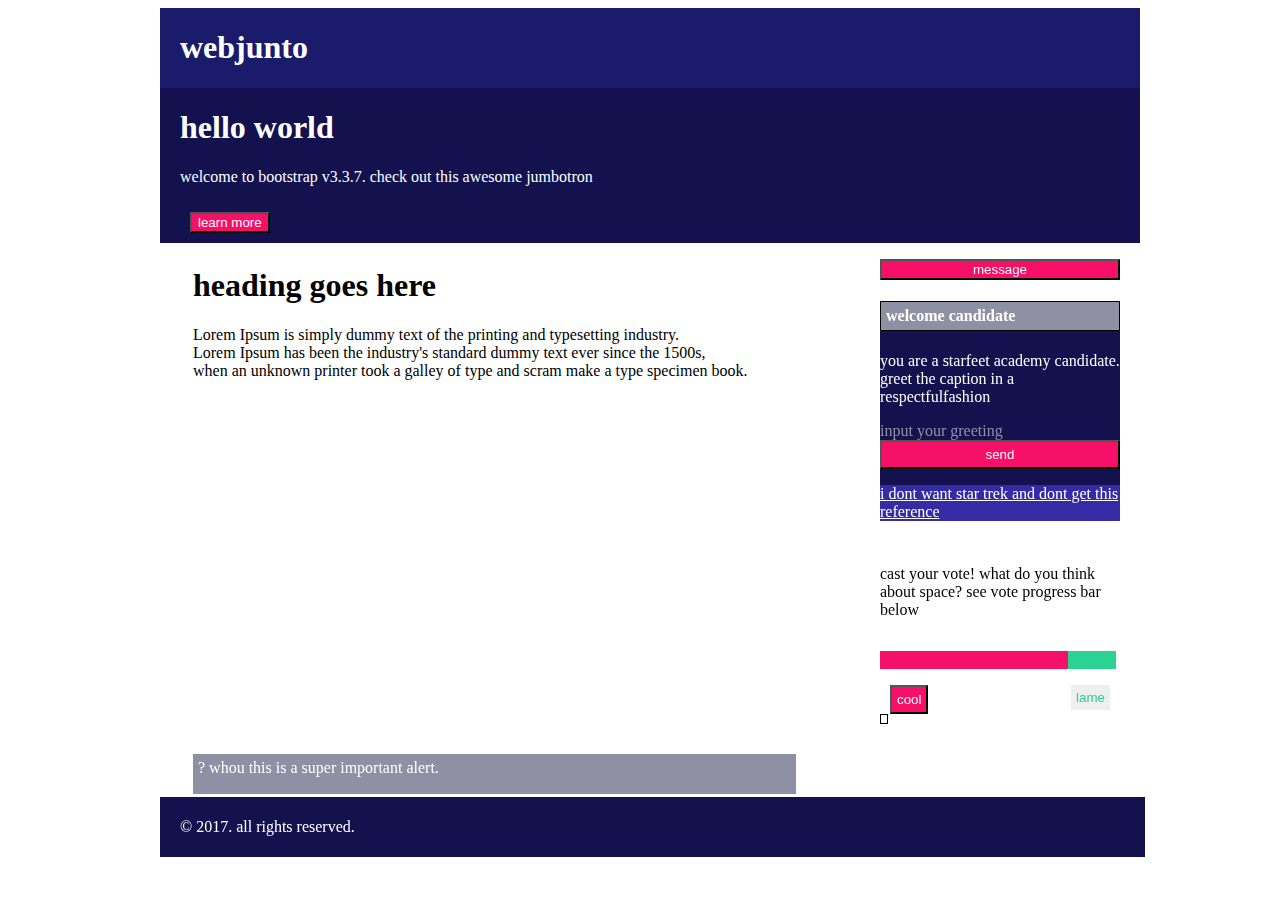
==== index.html @ 2160bade "lab5" ====
<!DOCTYPE html>
<html>
<head>

    <meta charset="utf-8">
    <meta name="viewport" content="width=device-width, initial-scale=1">
    <title>webjunto</title>
    <link rel="stylesheet" href="style.css">
</head>
<body>
<div class="container">
<div class="col-12 top-navigation">
    <h1>
        webjunto
    </h1>
</div>

<div class="col-12 logo">
    <h1>hello world</h1>
    <p>
        welcome to bootstrap v3.3.7. check out this awesome jumbotron
    </p>
    <button class="learn">
        learn more
    </button>
</div>  
<div class="col-6 main">
    <table class="urd">
        <tr>
            <td>
                <h1>heading goes here</h1>
            
                <p>
                    Lorem Ipsum is simply dummy text of the printing and typesetting industry. <br>
                    Lorem Ipsum has been the industry's standard dummy text ever since the 1500s, <br>
                    when an unknown printer took a galley of type and scram make a type specimen book.
                </p>
                <iframe width="600" height="350" src="https://www.youtube.com/embed/gX0CmJa5Gdk?si=sb7Ox7vC2_Pu5diT" title="YouTube video player" frameborder="0" allow="accelerometer; autoplay; clipboard-write; encrypted-media; gyroscope; picture-in-picture; web-share" referrerpolicy="strict-origin-when-cross-origin" allowfullscreen></iframe>
            </td>
        </tr>
        <tr>
            <td> 
                <div class="alert">
                    ? whou this is a super important alert.
                </div>
            </td>
        </tr>
           
    </table>
</div>
<div class="col-3 column3">
    <table class="ard" valign="top">
        <td>
            <tr>
                <p>
                    <button class="message">message </button>
                </p>
                <td>
                    <tr >
                        <div class="aside">
                            <h4 class="welcome">
                            welcome candidate
                        </h4>
                        <p class="greet">
                        you are a starfeet academy candidate. greet the caption in a respectfulfashion
                        </p>
                        <search class="input">input your greeting</search>
                        <button class="send">send</button>
                            <p class="response">
                               <u>i dont want star trek and dont get this reference</u> 
                            </p>
                        </div>
                    </tr>
                </td>
                <table class="tugs">
                    <td>
                        <tr>
                             <p>
                                cast your vote! what do you think about space? see vote progress bar below
                             </p>
                            <p class="ungu">...............................................</p>
                            <p class="ungu2">............</p>
                            <button class="cool">cool </button>
                            <button class="lame ">lame </button>
                        </tr>
                    </td>
                   
                </table>
            </tr>
        </td>
    </table>
</div>
    <div class="col-12 footer">
        <p>
            &copy; 2017. all rights reserved. 
        </p>
    </div>
</div>
</body>
</html>
---- style.css ----
img {
    object-fit: cover;
    width: 100%;
    }
    .test {
    width: 300px;
    height: 150px;
    border: 1px solid black;
    overflow: hidden;
    }
    div {
    min-height: 30px;
    }
    .container {
    margin: 0px auto;
    width: 960px;
    }
    .col-3 {
    float: left;
    width: calc(100% / 4);
    }
    .col-6 {
    float: left;
    width: calc(100% / (4/3));
    }
    .col-12 {
    float: left;
    width: calc(100% / 1);
    }
    .top-navigation {
    background-color: #1b1b6c;
    height: 5%;
    color: white;
    padding-left: 20px;
    }
    .logo {
    background-color: #13124f;
    color : white;
    padding-left: 20px;
    }
    .column1 {
    background-color: blue;
    }
    .main {
    background-color: rgb(255, 255, 255);
    }
    .column3 {
    background-color: rgb(255, 255, 255);
    }
    @media only screen and (max-width: 480px){
    .container {
    margin: 0px auto;
    width: 100%;
    }
    .col-3 {
    float: left;
    clear: left;
    width: calc(100% / 1);
    }
    .col-6 {
    float: left;
    clear: left;
    width: calc(100% / 1);
    }
    .col-12 {
    float: left;
    clear: left;
    width: calc(100% / 1);
    height: 5%;
    }
    }
    iframe
    {
        vertical-align: center;
    }
.message {
    background-color: #f61067;
    width: 100%;
    color: white;
}
.message::after {
    content: "";
    clear: both;
    display: table;

}
.urd {
    float: left;
    width: 100%;
    margin-left: 30px;
    margin-right: 20px;
}
.learn {
    margin: 10px;
    background-color: #f61067;
    color: white;
}
.welcome {
    border: 1px solid black;
    background-color: #9090a5;
    color: white;
    padding: 5px;
}   
.aside {
    background-color: #13124f;
    color: white;
}
.greet {
    background-color: #13124f;
    color: white;
    font-size: 10;
}
.send {
    background-color: #f61067;
    color: white;
    width: 100%;
    padding: 5px;
}
.input {
    width: 100%;
    color: #9090a5;
    border: 1px #9090a5;
}
.response {
    background-color: #352ba5;
    color: white;
    width: 100%;
}
.tugs {
    border: 1px solid black;
}
.cool {
    background-color: #f61067;
    color: white;
    margin-left: 10px;
    padding: 5px;
}
.lame {
    border: 1px #2ad392;
    color: #2ad392;
    margin-right: 10px;
    padding: 5px;
    float:right
}
.ungu {
    background-color: #f61067;
    color: #f61067;
    float: left;
}
.ungu2 {
    background-color: #2ad392;
    color: #2ad392;
    float: left;
}
.alert {
    background-color: #9090a5;
    color: white;
    width: 83%;
    height: 20%;
    padding: 5px;
}
.footer {
    background-color: #13124f;
    color: white;
    text-align: left;
    width: 100%; 
    margin: 0 auto;
    padding: 5px;
    padding-left: 20px;
}
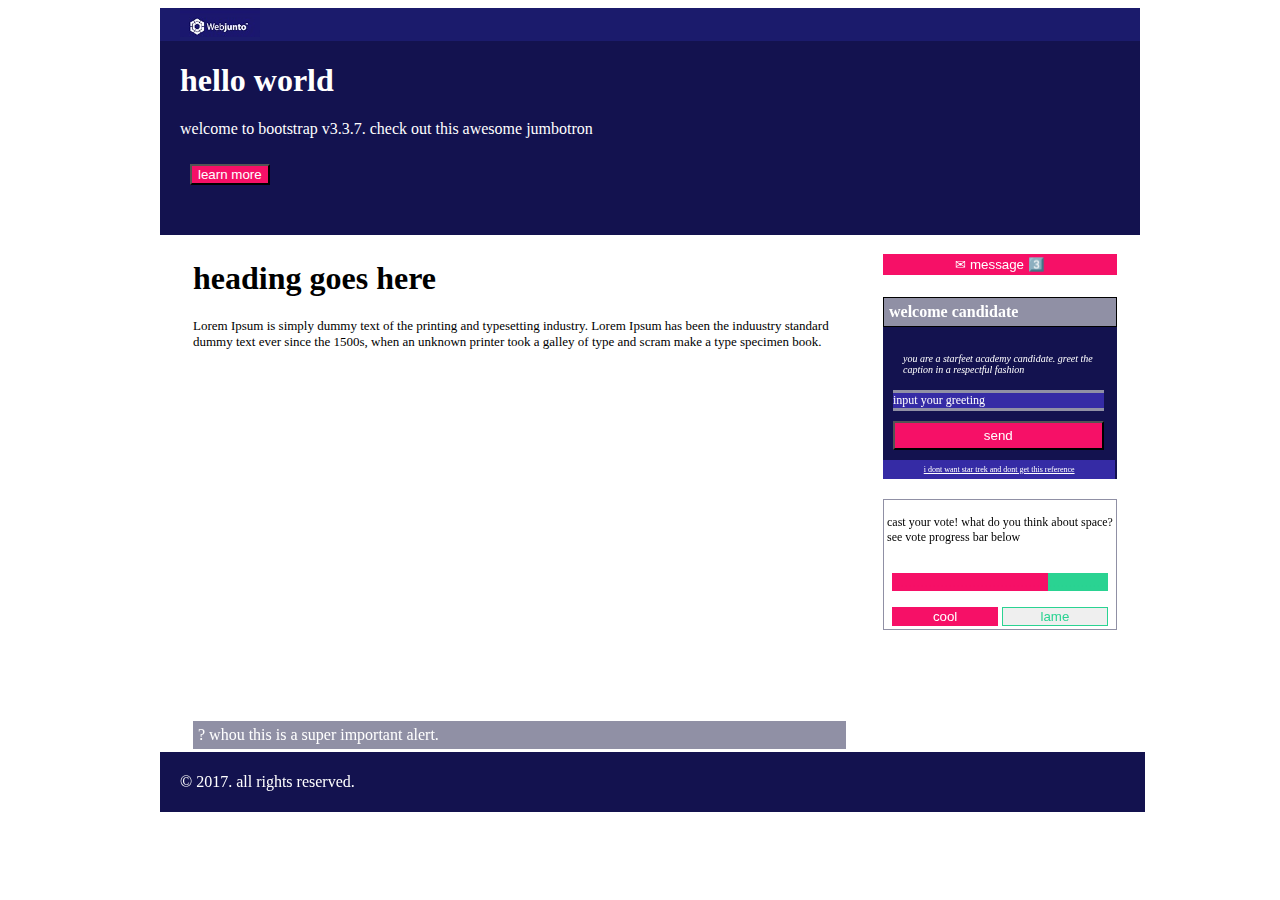
==== commit 5b35cc33: "uurchlult" ====
--- a/index.html
+++ b/index.html
@@ -9,87 +9,80 @@
 </head>
 <body>
 <div class="container">
-<div class="col-12 top-navigation">
-    <h1>
-        webjunto
-    </h1>
-</div>
+    <div class="col-12 top-navigation">
+        <img class="zurag" src="bootstrapexercise.jpg" alt="webjunto">
+    </div>
 
-<div class="col-12 logo">
-    <h1>hello world</h1>
-    <p>
-        welcome to bootstrap v3.3.7. check out this awesome jumbotron
-    </p>
-    <button class="learn">
-        learn more
-    </button>
-</div>  
-<div class="col-6 main">
-    <table class="urd">
-        <tr>
-            <td>
-                <h1>heading goes here</h1>
-            
-                <p>
-                    Lorem Ipsum is simply dummy text of the printing and typesetting industry. <br>
-                    Lorem Ipsum has been the industry's standard dummy text ever since the 1500s, <br>
-                    when an unknown printer took a galley of type and scram make a type specimen book.
-                </p>
-                <iframe width="600" height="350" src="https://www.youtube.com/embed/gX0CmJa5Gdk?si=sb7Ox7vC2_Pu5diT" title="YouTube video player" frameborder="0" allow="accelerometer; autoplay; clipboard-write; encrypted-media; gyroscope; picture-in-picture; web-share" referrerpolicy="strict-origin-when-cross-origin" allowfullscreen></iframe>
-            </td>
-        </tr>
-        <tr>
-            <td> 
-                <div class="alert">
-                    ? whou this is a super important alert.
-                </div>
-            </td>
-        </tr>
-           
-    </table>
-</div>
-<div class="col-3 column3">
-    <table class="ard" valign="top">
-        <td>
+    <div class="col-12 logo">
+        <h1>hello world</h1>
+        <p>
+            welcome to bootstrap v3.3.7. check out this awesome jumbotron
+        </p>
+        <button class="learn">
+            learn more
+        </button>
+    </div>  
+    <div class="col-6 main">
+        <table class="urd">
             <tr>
-                <p>
-                    <button class="message">message </button>
-                </p>
                 <td>
-                    <tr >
-                        <div class="aside">
-                            <h4 class="welcome">
+                    <h1>heading goes here</h1>
+                
+                    <p class="text">
+                        Lorem Ipsum is simply dummy text of the printing and typesetting industry. 
+                        Lorem Ipsum has been the induustry standard <br>dummy text ever since the 1500s, 
+                        when an unknown printer took a galley of type and scram make a type specimen book.
+                    </p>
+                    <iframe width="650" height="350" src="https://www.youtube.com/embed/gX0CmJa5Gdk?si=sb7Ox7vC2_Pu5diT" title="YouTube video player" frameborder="0" allow="accelerometer; autoplay; clipboard-write; encrypted-media; gyroscope; picture-in-picture; web-share" referrerpolicy="strict-origin-when-cross-origin" allowfullscreen></iframe>
+                </td>
+            </tr>
+            <tr>
+                <td> 
+                    <div class="alert">
+                        ? whou this is a super important alert.
+                    </div>
+                </td>
+            </tr>
+               
+        </table>
+    </div>
+    <div class="col-3 column3">
+        <table class="ard" valign="top">
+            <tr>
+                <td>
+                    <p>
+                        <button class="message">✉ message 3️⃣</button>
+                    </p>
+                    <div class="aside">
+                        <h4 class="welcome">
                             welcome candidate
                         </h4>
                         <p class="greet">
-                        you are a starfeet academy candidate. greet the caption in a respectfulfashion
+                            you are a starfeet academy candidate. greet the caption in a respectful fashion
                         </p>
-                        <search class="input">input your greeting</search>
+                        <div class="input">input your greeting</div>
                         <button class="send">send</button>
-                            <p class="response">
-                               <u>i dont want star trek and dont get this reference</u> 
-                            </p>
-                        </div>
-                    </tr>
+                        <p class="response">
+                            <u>i dont want star trek and dont get this reference</u>
+                        </p>
+                    </div>
+                    <table class="tugs">
+                        <tr>
+                            <td>
+                                <p class="space">
+                                    cast your vote! what do you think about space? see vote progress bar below
+                                </p>
+                                <p class="ungu">.......................................</p>
+                                <p class="ungu2">...............</p>
+                                <button class="cool">cool </button>
+                                <button class="lame">lame </button>
+                            </td>
+                        </tr>
+                    </table>
                 </td>
-                <table class="tugs">
-                    <td>
-                        <tr>
-                             <p>
-                                cast your vote! what do you think about space? see vote progress bar below
-                             </p>
-                            <p class="ungu">...............................................</p>
-                            <p class="ungu2">............</p>
-                            <button class="cool">cool </button>
-                            <button class="lame ">lame </button>
-                        </tr>
-                    </td>
-                   
-                </table>
             </tr>
-        </td>
-    </table>
-</div>
+        </table>
+    </div>
     <div class="col-12 footer">
         <p>
             &copy; 2017. all rights reserved. 
--- a/style.css
+++ b/style.css
@@ -9,7 +9,7 @@
     overflow: hidden;
     }
     div {
-    min-height: 30px;
+    min-height: 10px;
     }
     .container {
     margin: 0px auto;
@@ -77,13 +77,10 @@
     background-color: #f61067;
     width: 100%;
     color: white;
-}
-.message::after {
-    content: "";
-    clear: both;
-    display: table;
+    border:#f61067;
+    padding: 3px;
+}
 
-}
 .urd {
     float: left;
     width: 100%;
@@ -94,12 +91,14 @@
     margin: 10px;
     background-color: #f61067;
     color: white;
+    margin-bottom: 50px;
 }
 .welcome {
     border: 1px solid black;
     background-color: #9090a5;
     color: white;
     padding: 5px;
+    font-style:jelly ;
 }   
 .aside {
     background-color: #13124f;
@@ -108,54 +107,81 @@
 .greet {
     background-color: #13124f;
     color: white;
-    font-size: 10;
+    font-size: 10px;
+    font-style: oblique;
+    padding: 5px;
+    margin-left: 15px;
+    margin-right: 5px;
 }
 .send {
     background-color: #f61067;
     color: white;
-    width: 100%;
-    padding: 5px;
+    width: 90%;
+    padding: 5px;
+    margin-left: 10px;
+    margin-top: 10px; /* Added margin-top */
 }
 .input {
-    width: 100%;
-    color: #9090a5;
-    border: 1px #9090a5;
+    background-color: #352ba5;
+    width: 90%;
+    color: white;
+    border-top: 3px solid #9090a5;
+    border-bottom: 3px solid #9090a5;
+    text-align: left;
+    float:center;
+    vertical-align: center;
+    float:auto;
+    margin-left: 10px;
+    margin-top: 10px; /* Added margin-top */
+    font-size: 12px;
 }
 .response {
     background-color: #352ba5;
     color: white;
-    width: 100%;
-}
-.tugs {
-    border: 1px solid black;
+    width: 95%;
+    font-size: 8px;
+    padding: 5px;
+    padding-left: 5px;
+    text-align: center;
+    margin-top: 10px; /* Added margin-top */
+}
+.tugs{
+    border: 1px solid #9090a5;
+    margin-top: 20px; /* Added margin-top */
 }
 .cool {
     background-color: #f61067;
-    color: white;
-    margin-left: 10px;
-    padding: 5px;
+    width: 47%;
+    color: white;
+    float: left;
+    margin-left: 5px;
+    border:#f61067;
+    padding:2px;
 }
 .lame {
-    border: 1px #2ad392;
+    border: 1px solid #2ad392;
     color: #2ad392;
-    margin-right: 10px;
-    padding: 5px;
-    float:right
+    width: 47%;
+    float:right;
+    margin-right: 5px;
 }
 .ungu {
     background-color: #f61067;
     color: #f61067;
+    margin-left: 5px;
+    padding:0%;
     float: left;
 }
 .ungu2 {
     background-color: #2ad392;
     color: #2ad392;
+    padding: 0%;
     float: left;
 }
 .alert {
     background-color: #9090a5;
     color: white;
-    width: 83%;
+    width: 90%;
     height: 20%;
     padding: 5px;
 }
@@ -167,4 +193,15 @@
     margin: 0 auto;
     padding: 5px;
     padding-left: 20px;
+}
+.text {
+    font-size: small;
+}
+.space {
+    font-size: 12px;
+}
+.zurag {
+    width: 80px;
+    height: auto;
+    overflow: hidden;
 }